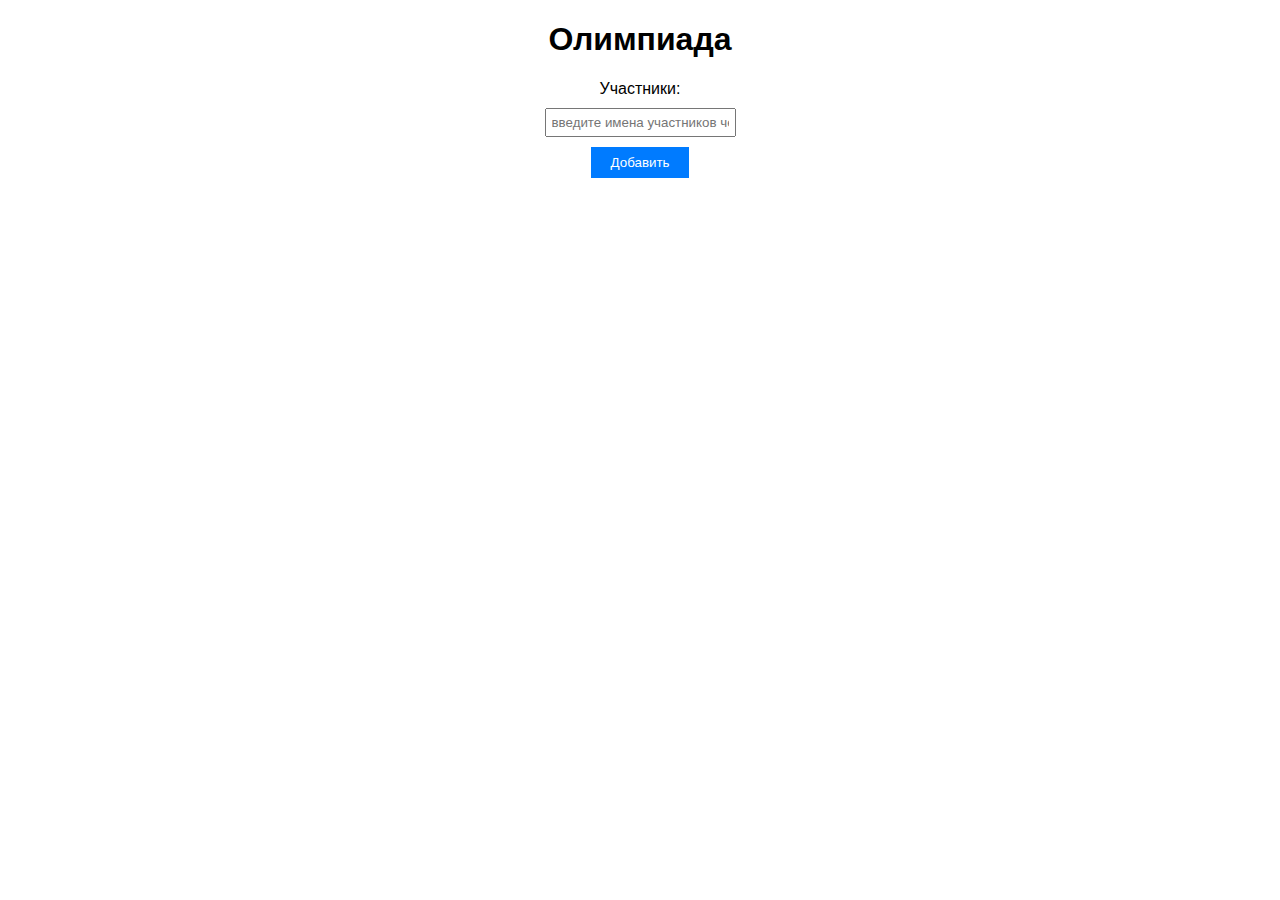
==== test5/index.html @ cba6be2d "day 3" ====
<!DOCTYPE html>
<html lang="en">
<head>
    <meta charset="UTF-8">
    <meta name="viewport" content="width=device-width, initial-scale=1.0">
    <title>Адаптивный дизайн</title>
    <link rel="stylesheet" type="text/css" href="style.css">
</head>
<body>
<h1>Олимпиада</h1>
<label for="participants">Участники:</label><br>
<input type="text" id="participants" placeholder="введите имена участников через запятую" pattern="[А-Яа-яЁё,]*" title="Только кириллические буквы и запятая разрешены"><br>
<button id="addButton">Добавить</button>

<script>
    document.getElementById('addButton').addEventListener('click', function() {
        let participants = document.getElementById('participants').value;
        let participantsArray = participants.split(',');
        console.log(participantsArray);
    });

    document.getElementById('participants').addEventListener('keyup', function(event) {
        if (event.key === 'Enter') {
            document.getElementById('addButton').click();
        }
    });
</script>
</body>
</html>
---- test5/style.css ----
body {
    font-family: Arial, sans-serif;
    text-align: center;
}
input[type="text"] {
    padding: 5px;
    margin-top: 10px;
}
button {
    padding: 8px 20px;
    margin-top: 10px;
    background-color: #007bff;
    color: #fff;
    border: none;
    cursor: pointer;
}
button:hover {
    background-color: #0056b3;
}
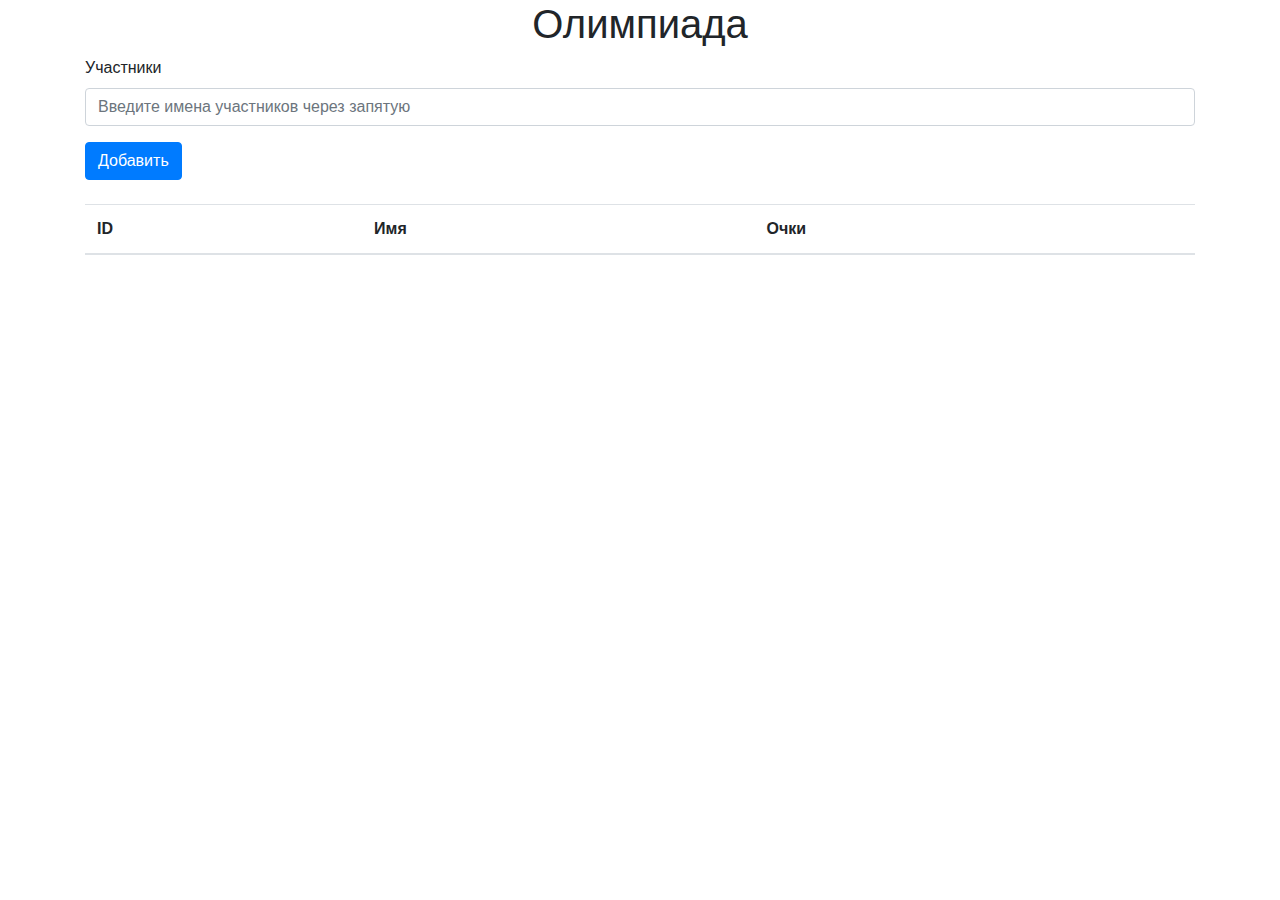
==== commit 8e20c102: "day 3" ====
--- a/test5/index.html
+++ b/test5/index.html
@@ -3,27 +3,30 @@
 <head>
     <meta charset="UTF-8">
     <meta name="viewport" content="width=device-width, initial-scale=1.0">
-    <title>Адаптивный дизайн</title>
-    <link rel="stylesheet" type="text/css" href="style.css">
+    <title>Олимпиада</title>
+    <link rel="stylesheet" href="https://stackpath.bootstrapcdn.com/bootstrap/4.5.2/css/bootstrap.min.css">
+    <link rel="stylesheet" href="styles.css">
 </head>
 <body>
-<h1>Олимпиада</h1>
-<label for="participants">Участники:</label><br>
-<input type="text" id="participants" placeholder="введите имена участников через запятую" pattern="[А-Яа-яЁё,]*" title="Только кириллические буквы и запятая разрешены"><br>
-<button id="addButton">Добавить</button>
-
-<script>
-    document.getElementById('addButton').addEventListener('click', function() {
-        let participants = document.getElementById('participants').value;
-        let participantsArray = participants.split(',');
-        console.log(participantsArray);
-    });
-
-    document.getElementById('participants').addEventListener('keyup', function(event) {
-        if (event.key === 'Enter') {
-            document.getElementById('addButton').click();
-        }
-    });
-</script>
+<div class="container">
+    <h1 class="text-center">Олимпиада</h1>
+    <div class="form-group">
+        <label for="participants">Участники</label>
+        <input type="text" class="form-control" id="participants" placeholder="Введите имена участников через запятую">
+    </div>
+    <button class="btn btn-primary" id="addButton">Добавить</button>
+    <table class="table mt-4" id="participantsTable">
+        <thead>
+        <tr>
+            <th data-column="id">ID</th>
+            <th data-column="name">Имя</th>
+            <th data-column="points">Очки</th>
+        </tr>
+        </thead>
+        <tbody></tbody>
+    </table>
+</div>
+<script src="https://code.jquery.com/jquery-3.5.1.min.js"></script>
+<script src="scripts.js"></script>
 </body>
 </html>